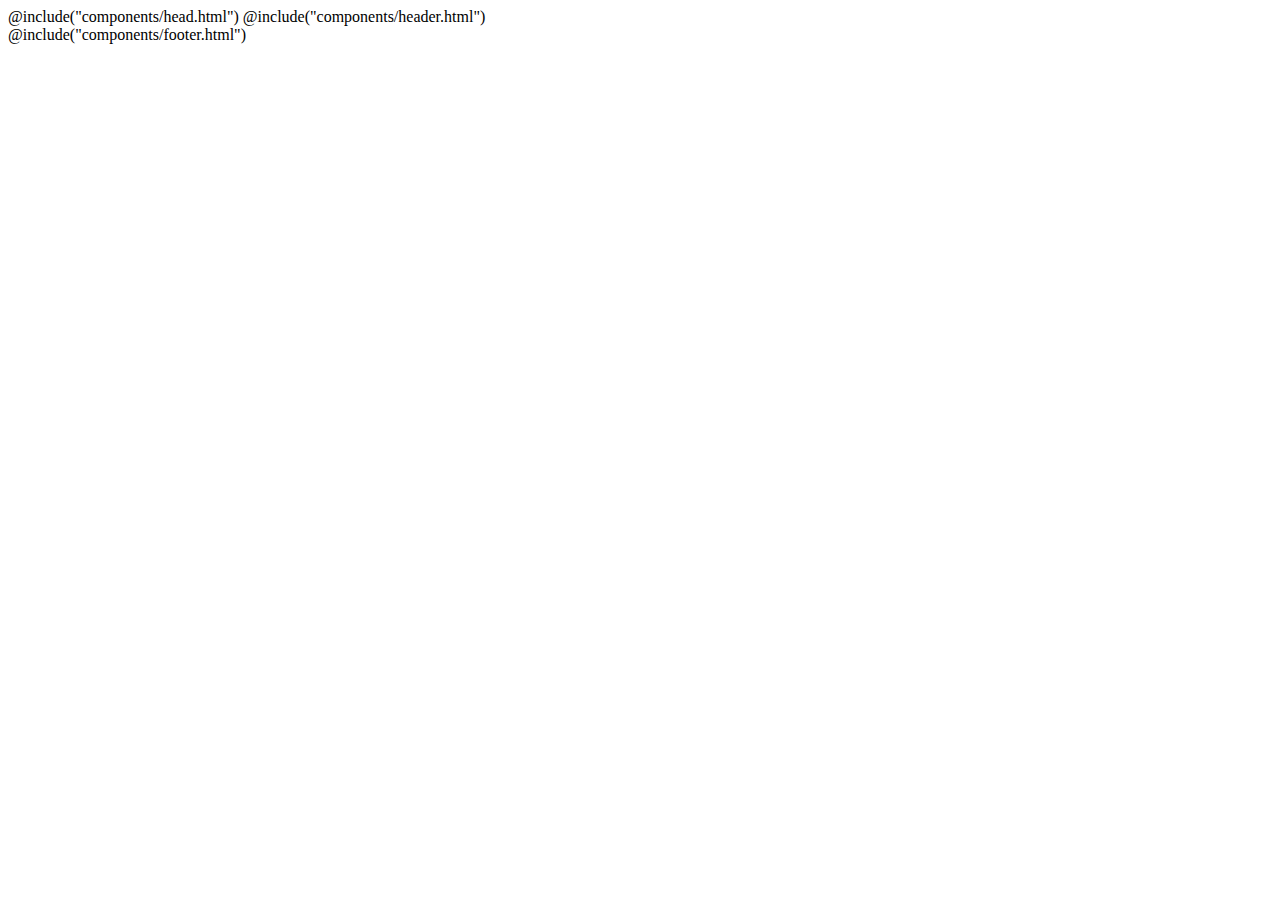
==== src/html/index.html @ 8fc4faab "src" ====
<!DOCTYPE html>
<html lang="en">
@include("components/head.html")

<body>
    @include("components/header.html")
    <main class="main"></main>
    @include("components/footer.html")
</body>

</html>
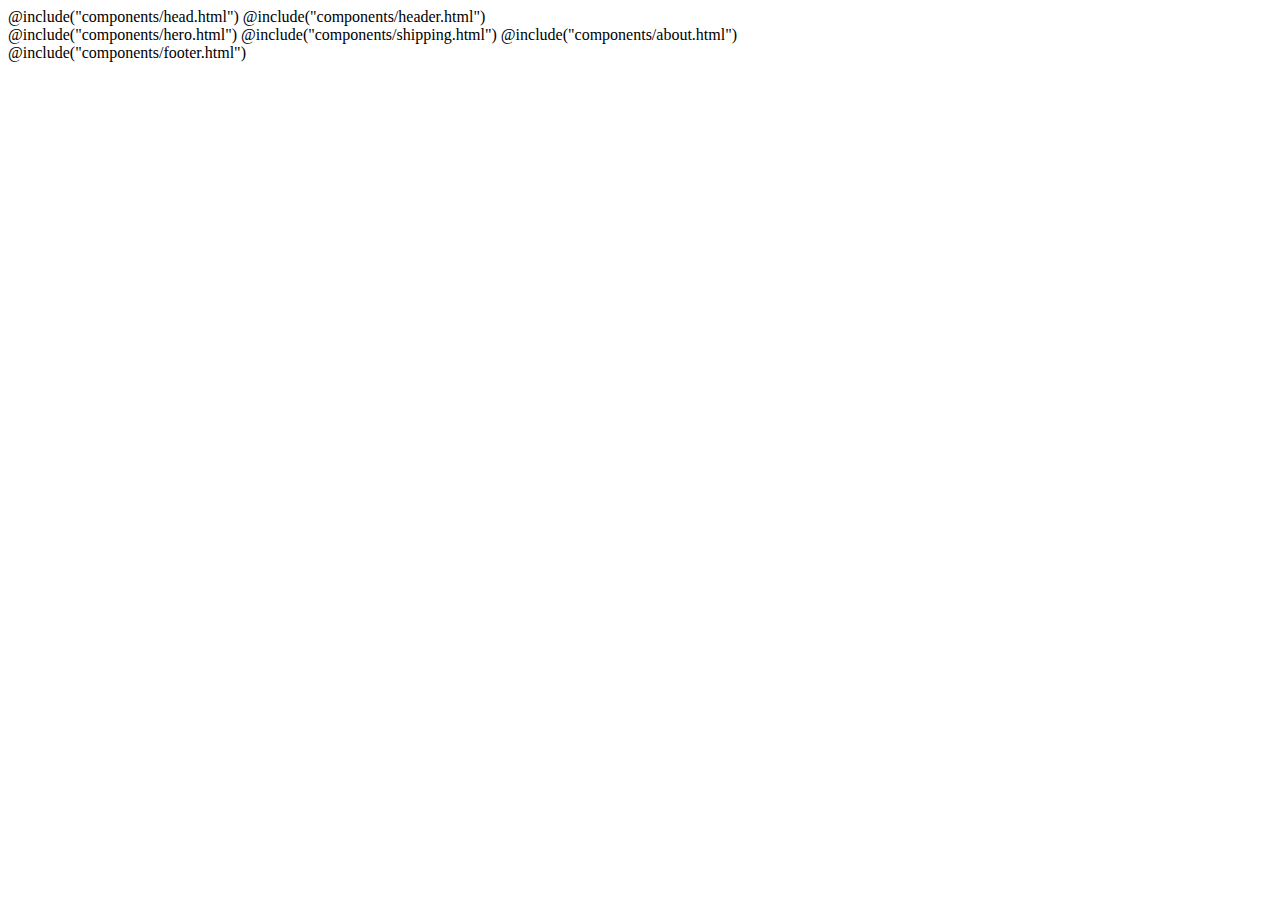
==== commit 1254d78e: "" ====
--- a/src/html/index.html
+++ b/src/html/index.html
@@ -4,7 +4,11 @@
 
 <body>
     @include("components/header.html")
-    <main class="main"></main>
+    <main class="main">
+        @include("components/hero.html")
+        @include("components/shipping.html")
+        @include("components/about.html")
+    </main>
     @include("components/footer.html")
 </body>
 
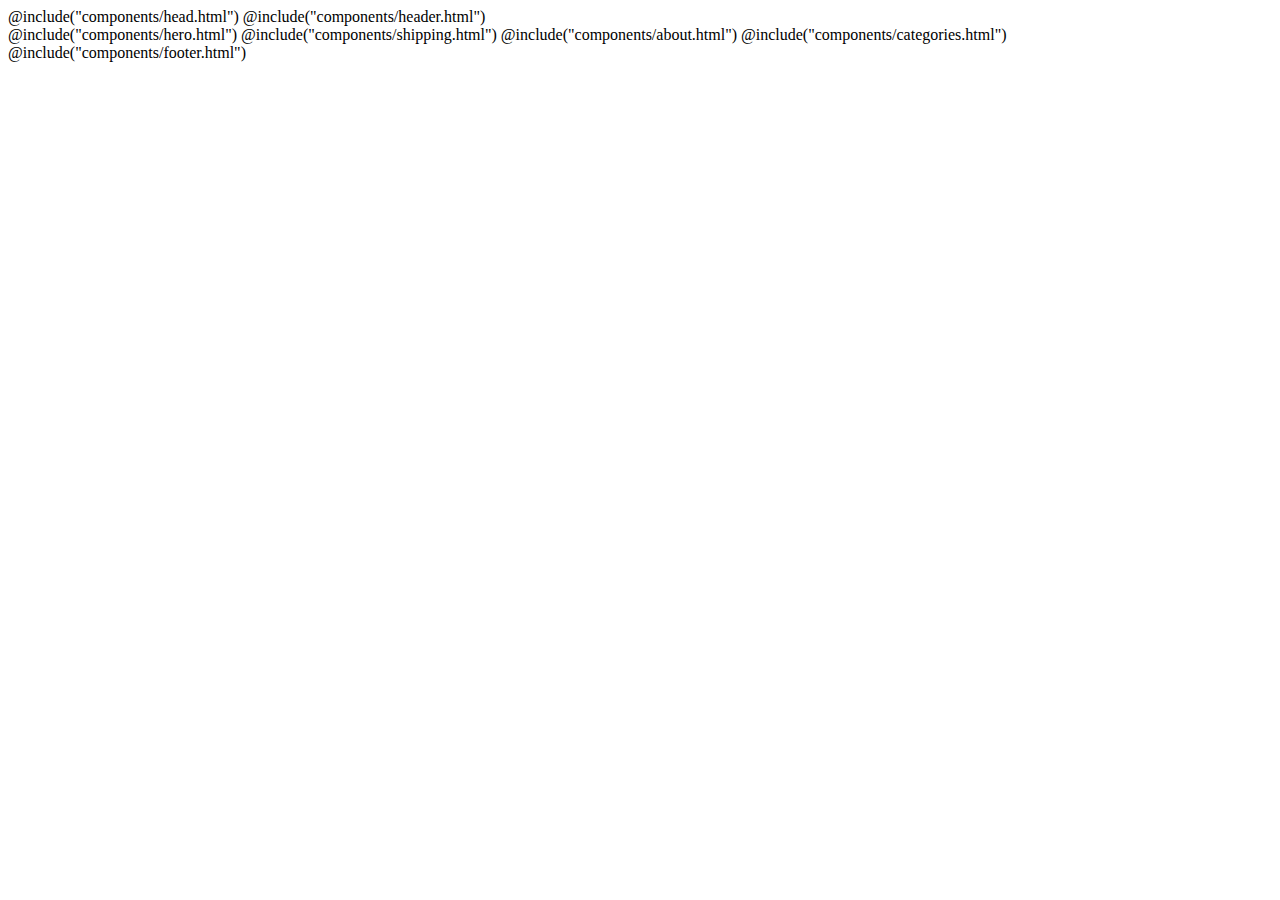
==== commit 9ca550c1: "" ====
--- a/src/html/index.html
+++ b/src/html/index.html
@@ -8,6 +8,7 @@
         @include("components/hero.html")
         @include("components/shipping.html")
         @include("components/about.html")
+        @include("components/categories.html")
     </main>
     @include("components/footer.html")
 </body>
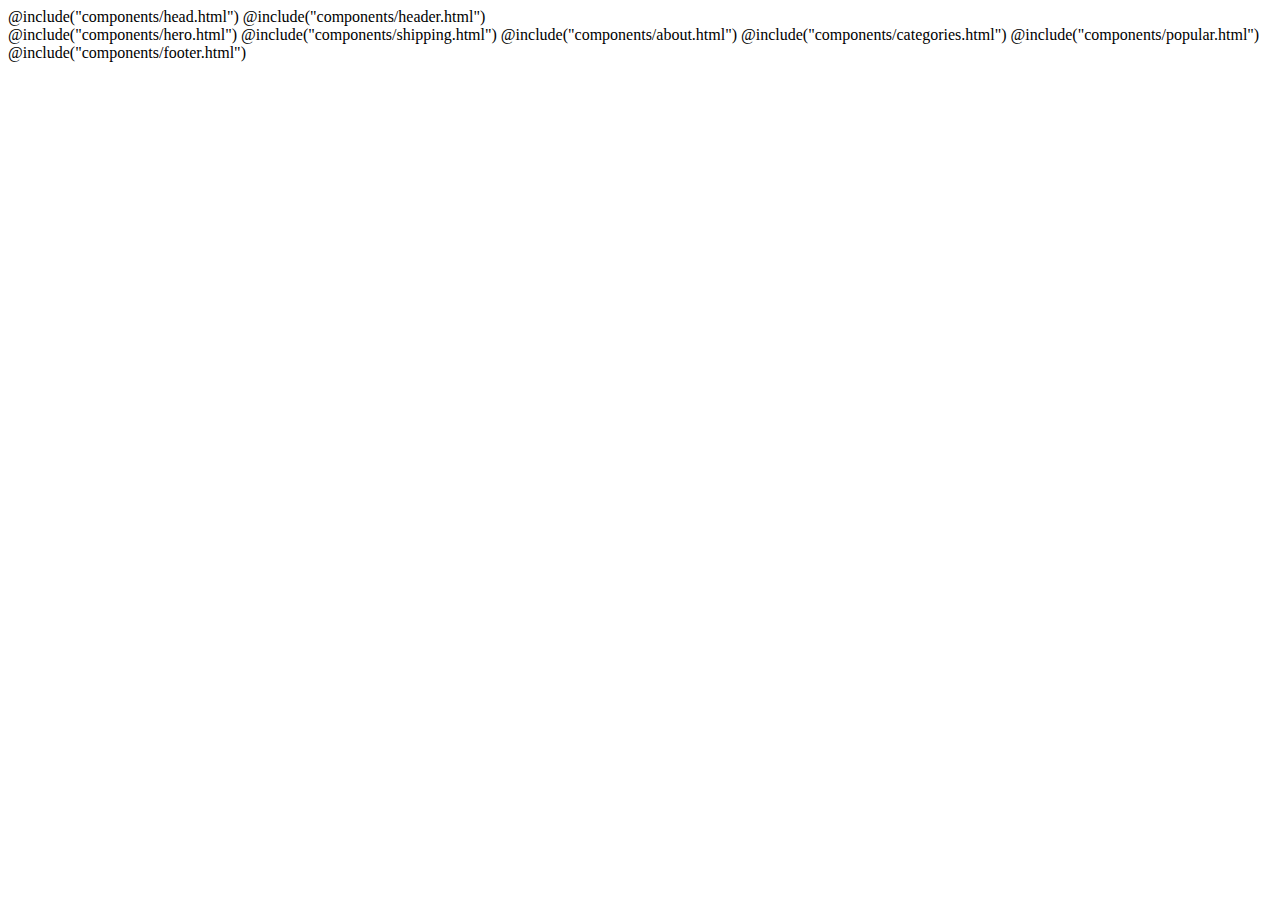
==== commit 9005ec4c: "" ====
--- a/src/html/index.html
+++ b/src/html/index.html
@@ -9,6 +9,7 @@
         @include("components/shipping.html")
         @include("components/about.html")
         @include("components/categories.html")
+        @include("components/popular.html")
     </main>
     @include("components/footer.html")
 </body>
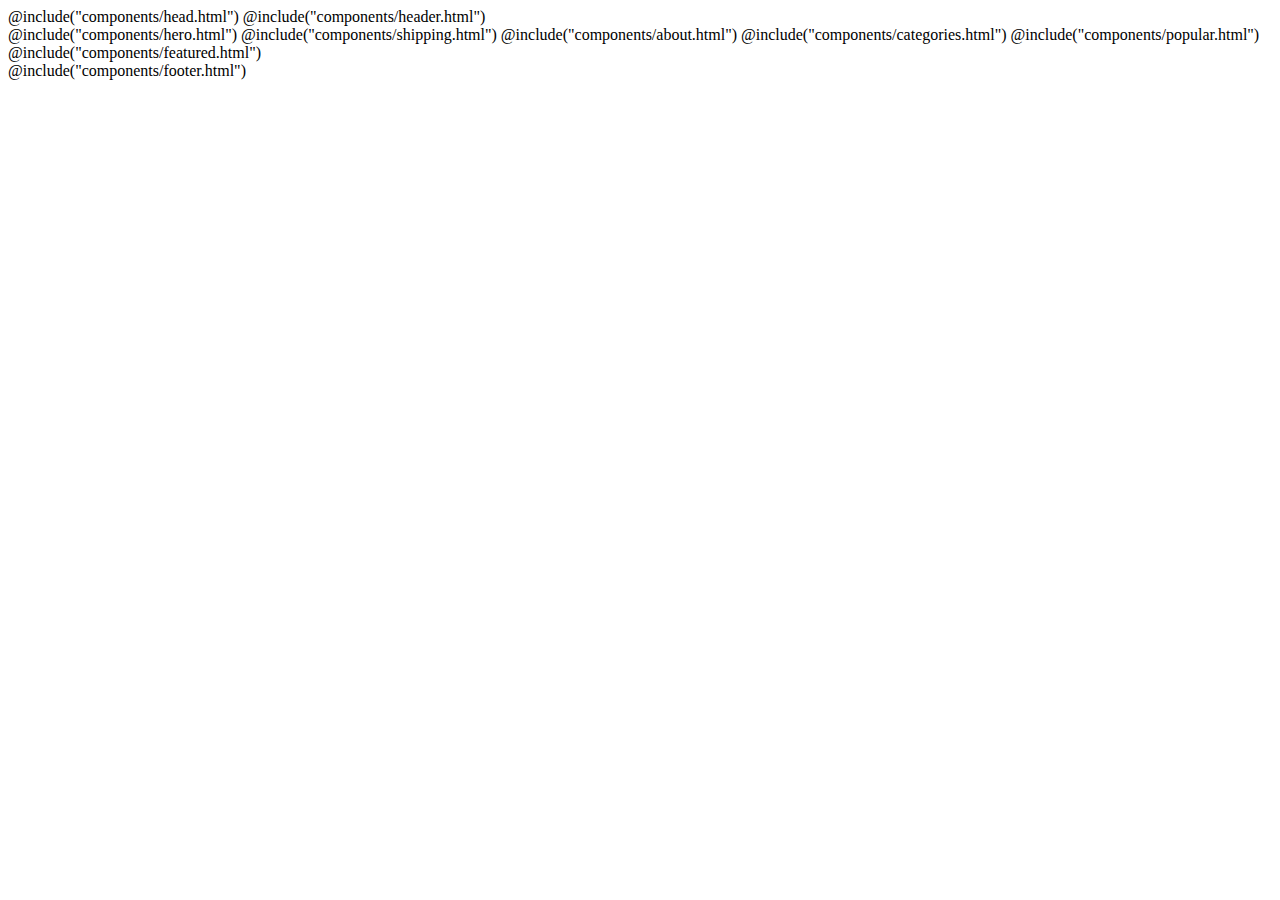
==== commit a5163037: "" ====
--- a/src/html/index.html
+++ b/src/html/index.html
@@ -10,6 +10,7 @@
         @include("components/about.html")
         @include("components/categories.html")
         @include("components/popular.html")
+        @include("components/featured.html")
     </main>
     @include("components/footer.html")
 </body>
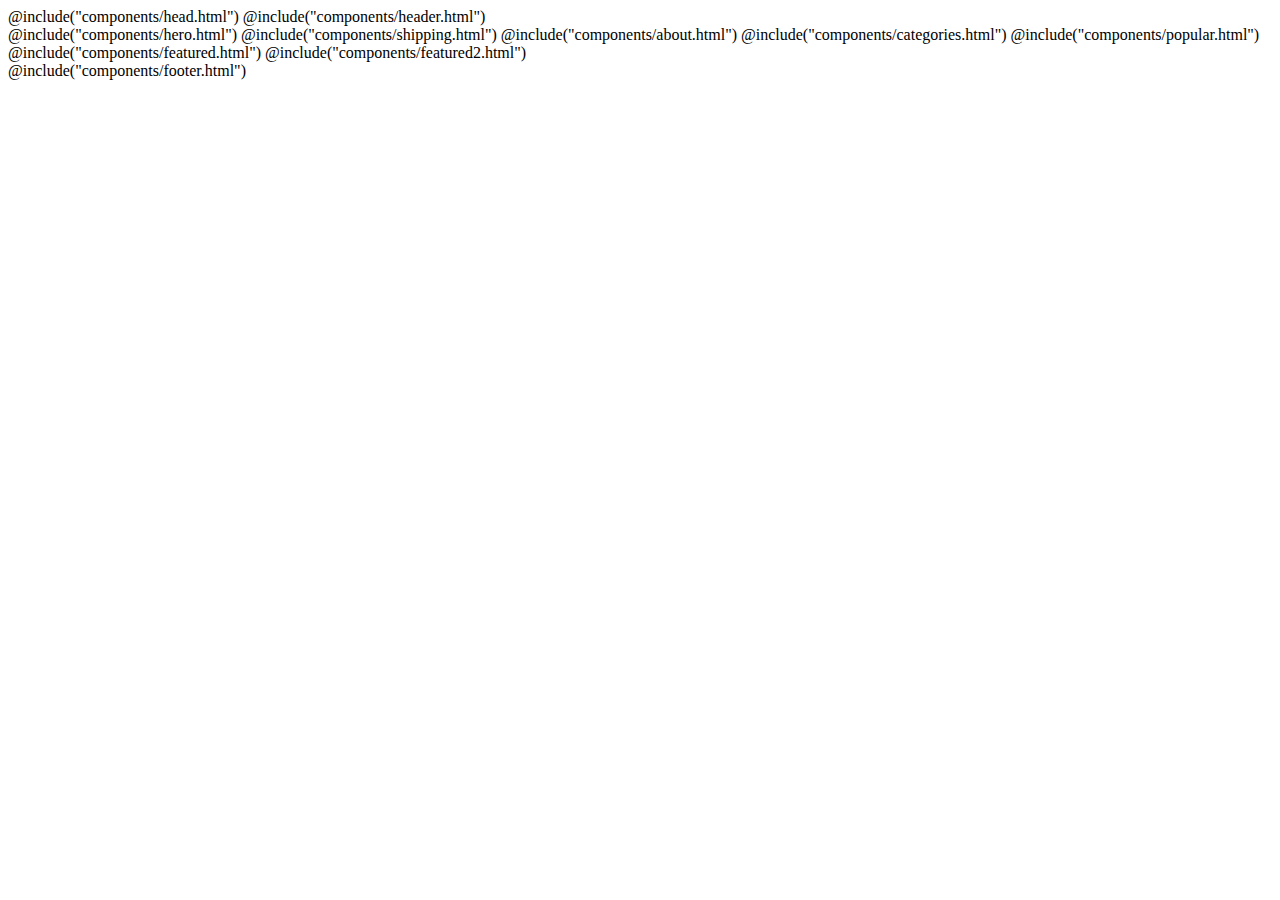
==== commit 53eeb2ec: "123" ====
--- a/src/html/index.html
+++ b/src/html/index.html
@@ -11,6 +11,7 @@
         @include("components/categories.html")
         @include("components/popular.html")
         @include("components/featured.html")
+        @include("components/featured2.html")
     </main>
     @include("components/footer.html")
 </body>
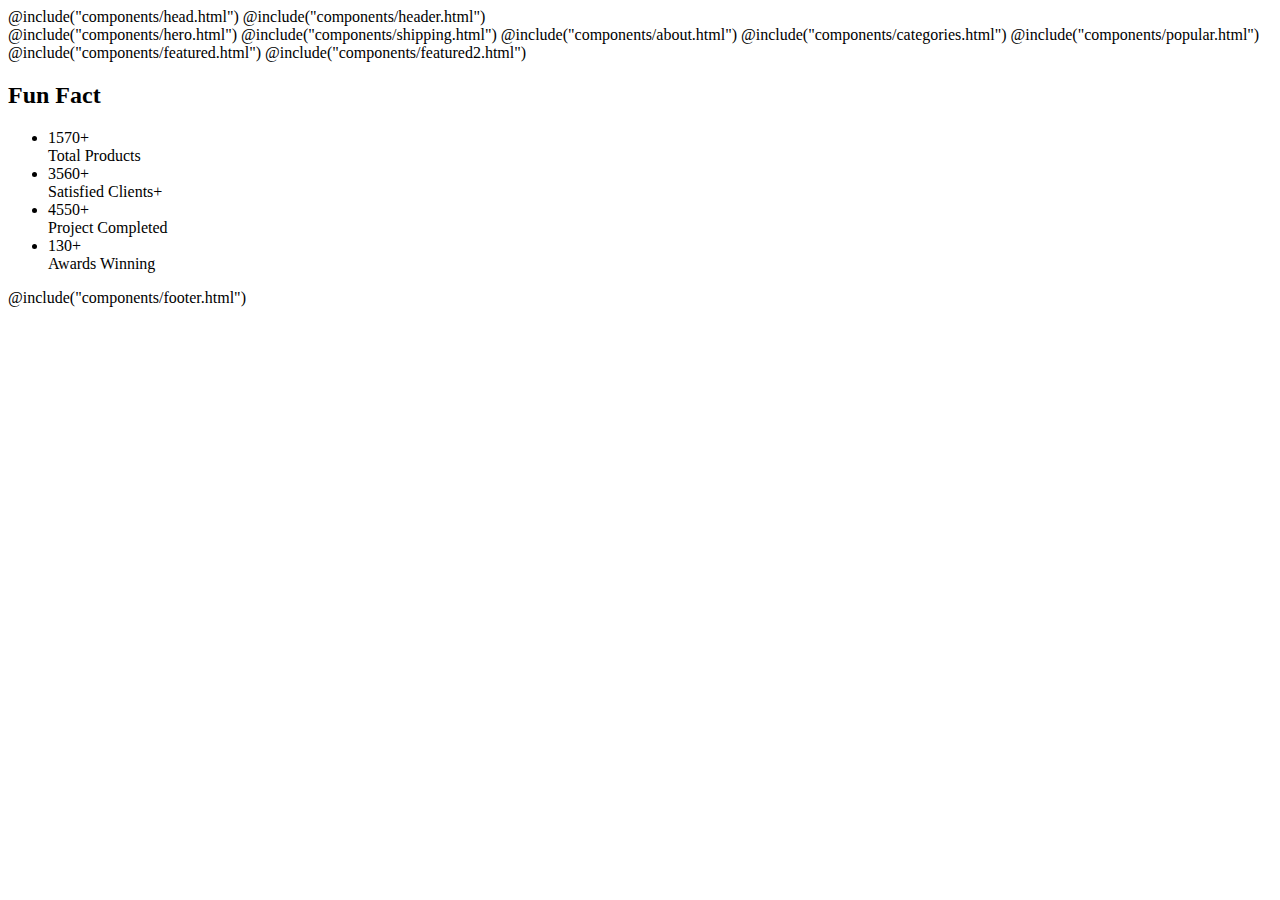
==== commit 625797a3: "1234" ====
--- a/src/html/index.html
+++ b/src/html/index.html
@@ -12,8 +12,27 @@
         @include("components/popular.html")
         @include("components/featured.html")
         @include("components/featured2.html")
+        <section class="s2">
+            <div class="container">
+                <h2 class="hide">Fun Fact</h2>
+                <ul class="s2-list list-reset">
+                    <li class="s2-item">
+                        1570+<br><span class="s2-t1">Total Products</span>
+                    </li>
+                    <li class="s2-item">
+                        3560+<br><span class="s2-t1">Satisfied Clients+</span>
+                    </li>
+                    <li class="s2-item">
+                        4550+<br><span class="s2-t1">Project Completed</span>
+                    </li>
+                    <li class="s2-item">
+                        130+<br><span class="s2-t1">Awards Winning</span>
+                    </li>
+                </ul>
+            </div>
+        </section>
     </main>
     @include("components/footer.html")
 </body>
 
-</html>
+</html>